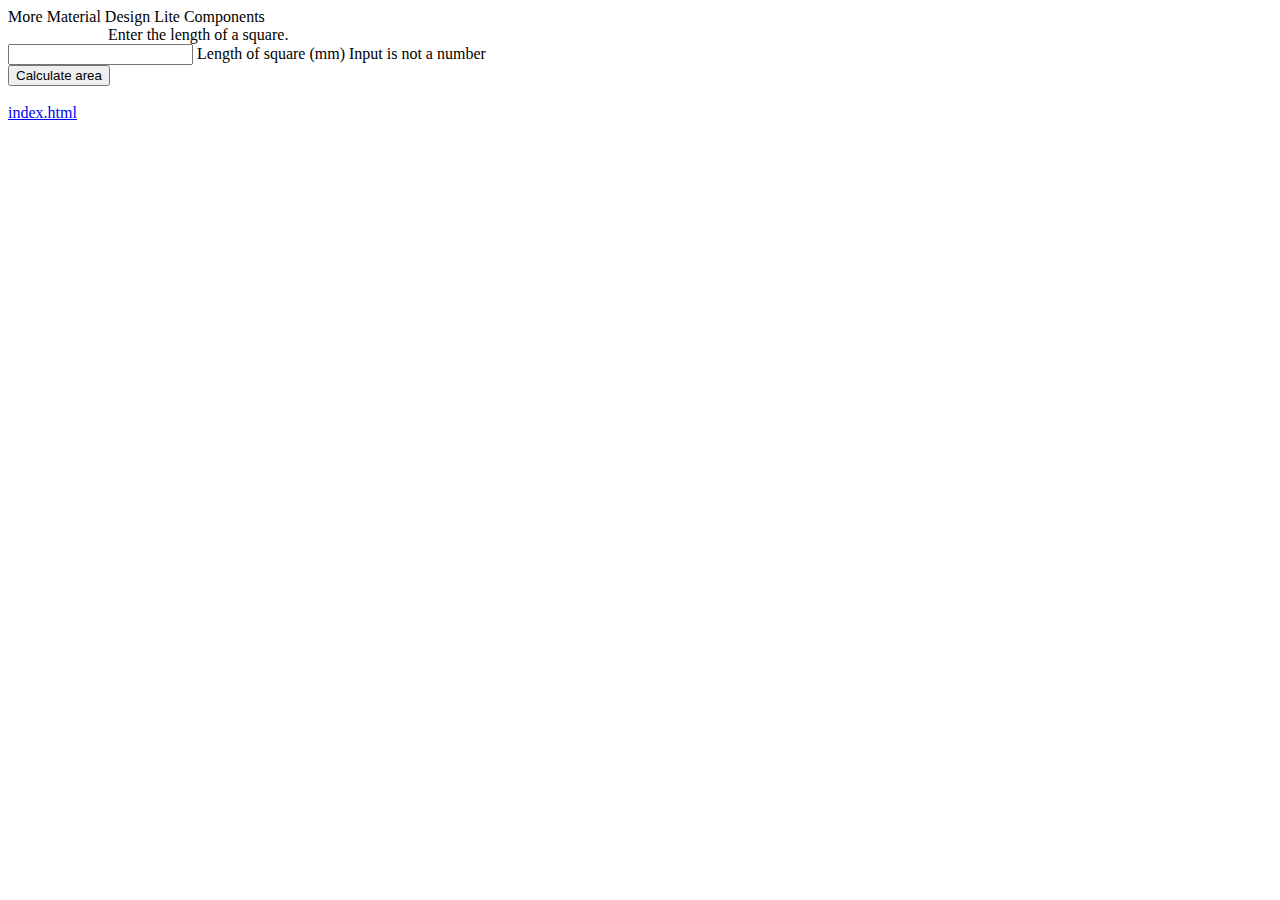
==== index2.html @ a7626c07 "made webpages" ====
<!DOCTYPE html>
<!-- ICS2O-Unit1-05-HTML-MDL -->
<html lang="en-ca">
<head>
  <meta charset="utf-8" />
  <meta name="description" content="My second webpage, with MDL" />
  <meta name="keywords" content="mths, ics2o" />
  <meta name="author" content="Adam" />
  <meta name="viewport" content="width=device-width, initial-scale=1.0" />
  <link rel="stylesheet" href="./css/style2.css" />
  <link rel="stylesheet" href="https://fonts.googleapis.com/icon?family=Material+Icons" />
  <link rel="stylesheet" href="https://code.getmdl.io/1.3.0/material.deep_orange-indigo.min.css" />
  <title>My second webpage, with MDL</title>
</head>
<body>
  <script defer src="https://code.getmdl.io/1.3.0/material.min.js"></script>
  <div class="mdl-layout mdl-js-layout mdl-layout--fixed-header">
    <header class="mdl-layout__header">
      <div class="mdl-layout__header-row">
        <span class="mdl-layout-title">More Material Design Lite Components</span>
      </div>
    </header>
    <main class="mdl-layout__content">
      <div class="page-content" style="padding-left: 100px">
        Enter the length of a square.
      </div>
      <!-- Simple Textfield for integers-->
      <form action="#">
        <div class="mdl-textfield mdl-js-textfield">
          <!-- input pattern attribute -->
          <input class="mdl-textfield__input" type="text" pattern="[0-9]*" id="demo-input" />
          <!-- mdl-textfield__label -->
          <label class="mdl-textfield__label" for="demo-input">Length of square (mm)</label>
          <!-- class "mdl-textfield__error" -->
          <span class="mdl-textfield__error">Input is not a number</span>
        </div>
      </form>
      <!-- Raised button with ripple -->
      <button class="mdl-button mdl-js-button mdl-button--raised mdl-js-ripple-effect mdl-button--accent">
        Calculate area
      </button>
      <br>
      <br>
      <a href="./index.html">index.html</a>
    </main>
  </div>
</body>
</html>
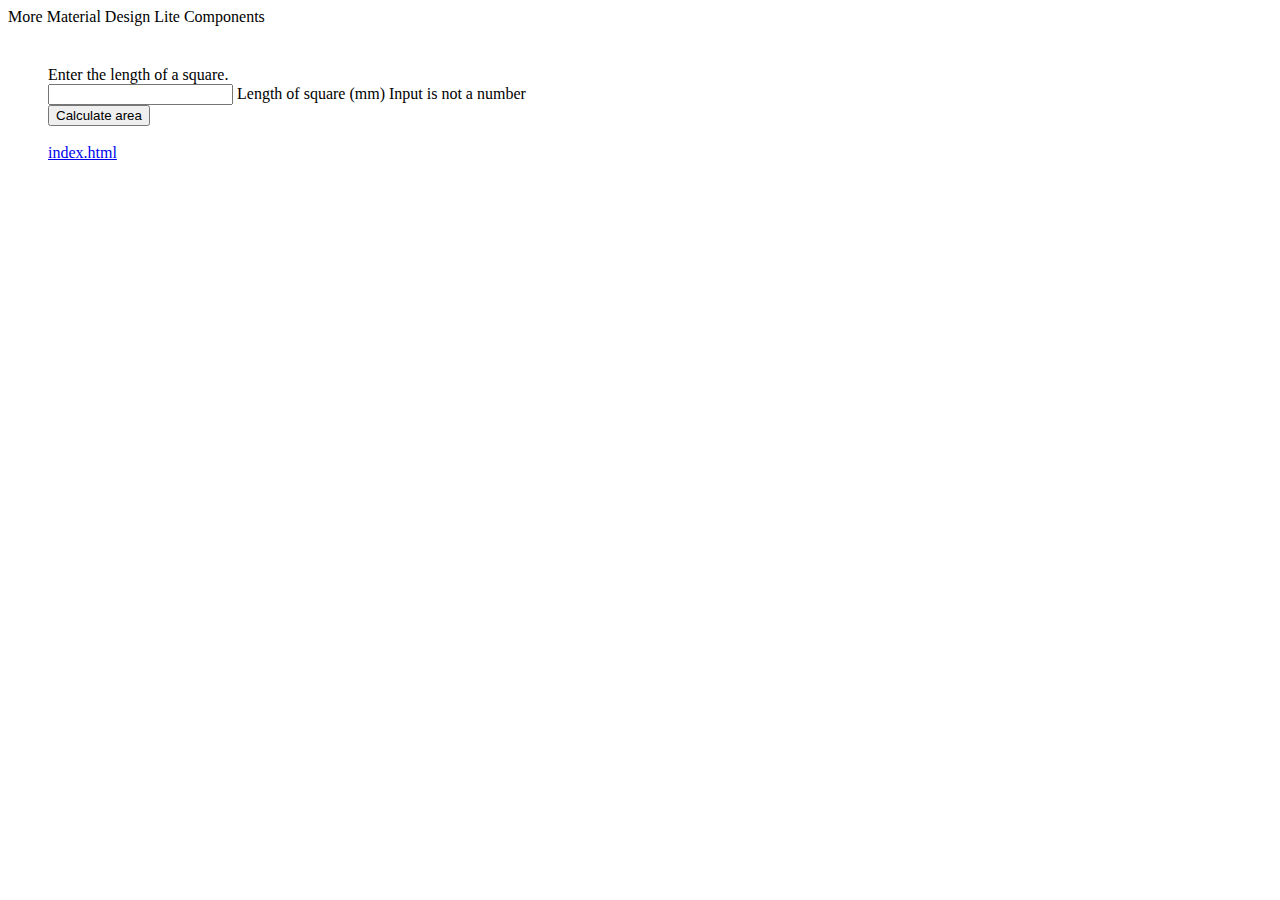
==== commit 89c9fa6c: "idex2 padding change" ====
--- a/index2.html
+++ b/index2.html
@@ -21,7 +21,7 @@
       </div>
     </header>
     <main class="mdl-layout__content">
-      <div class="page-content" style="padding-left: 100px">
+      <div class="page-content">
         Enter the length of a square.
       </div>
       <!-- Simple Textfield for integers-->
--- a/css/style2.css
+++ b/css/style2.css
@@ -0,0 +1,8 @@
+/* Created by: Adam
+* Created on: Feb 2024
+* This file contains the CSS for index.html
+*/
+.mdl-layout__content{
+  padding: 40px;
+
+}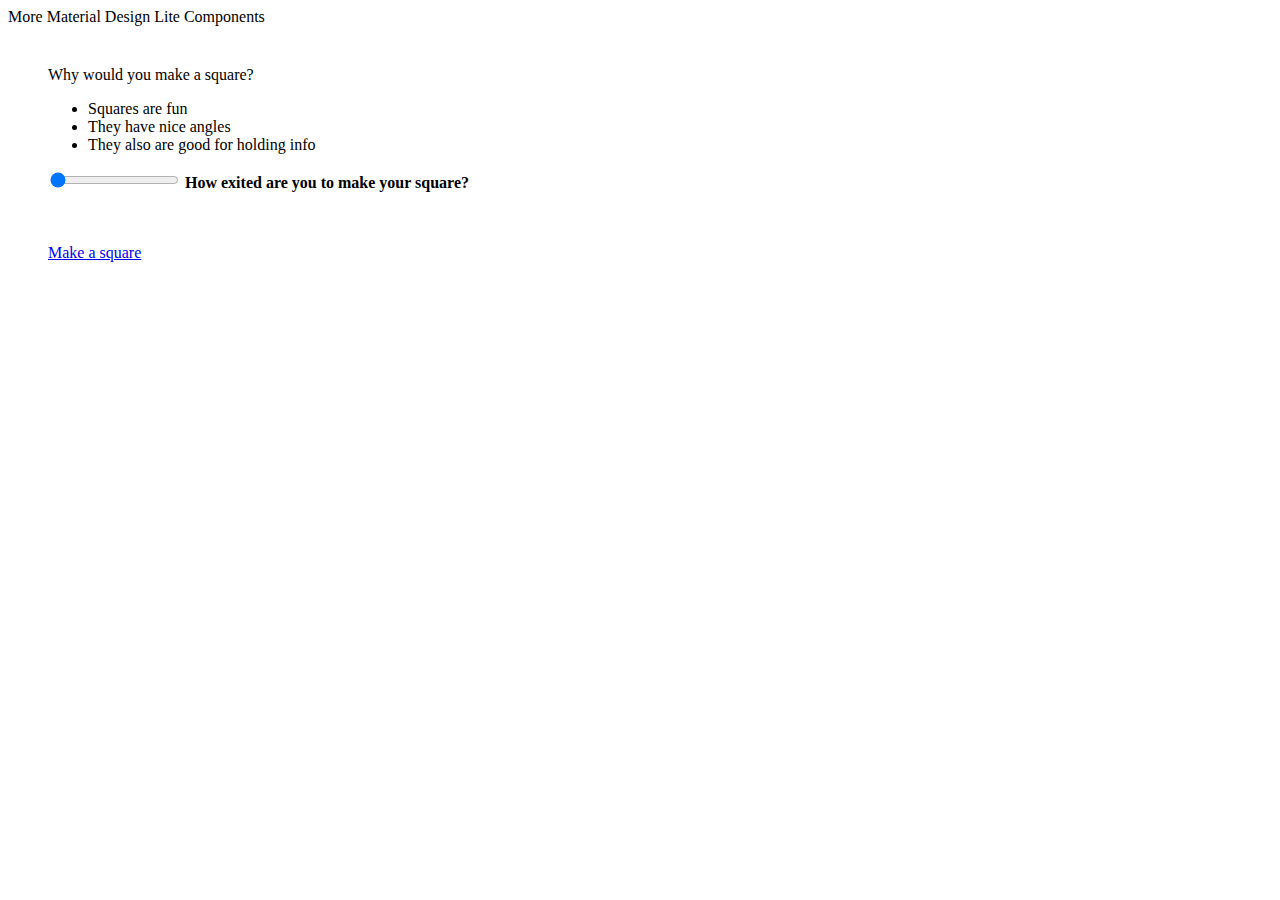
==== commit eddf31d4: "changed links fineshed extra" ====
--- a/index2.html
+++ b/index2.html
@@ -10,11 +10,12 @@
   <link rel="stylesheet" href="./css/style2.css" />
   <link rel="stylesheet" href="https://fonts.googleapis.com/icon?family=Material+Icons" />
   <link rel="stylesheet" href="https://code.getmdl.io/1.3.0/material.deep_orange-indigo.min.css" />
-  <title>My second webpage, with MDL</title>
+  <title>Why make a square</title>
 </head>
 <body>
   <script defer src="https://code.getmdl.io/1.3.0/material.min.js"></script>
   <div class="mdl-layout mdl-js-layout mdl-layout--fixed-header">
+    <!--header-->
     <header class="mdl-layout__header">
       <div class="mdl-layout__header-row">
         <span class="mdl-layout-title">More Material Design Lite Components</span>
@@ -22,26 +23,34 @@
     </header>
     <main class="mdl-layout__content">
       <div class="page-content">
-        Enter the length of a square.
+        Why would you make a square?
       </div>
-      <!-- Simple Textfield for integers-->
-      <form action="#">
-        <div class="mdl-textfield mdl-js-textfield">
-          <!-- input pattern attribute -->
-          <input class="mdl-textfield__input" type="text" pattern="[0-9]*" id="demo-input" />
-          <!-- mdl-textfield__label -->
-          <label class="mdl-textfield__label" for="demo-input">Length of square (mm)</label>
-          <!-- class "mdl-textfield__error" -->
-          <span class="mdl-textfield__error">Input is not a number</span>
-        </div>
-      </form>
-      <!-- Raised button with ripple -->
-      <button class="mdl-button mdl-js-button mdl-button--raised mdl-js-ripple-effect mdl-button--accent">
-        Calculate area
-      </button>
+      <!-- List of reasons to make a square-->
+      <ul class="demo-list-item mdl-list">
+        <li class="mdl-list__item">
+          <span class="mdl-list__item-primary-content">
+            Squares are fun
+          </span>
+        </li>
+        <li class="mdl-list__item">
+          <span class="mdl-list__item-primary-content">
+            They have nice angles
+          </span>
+        </li>
+        <li class="mdl-list__item">
+          <span class="mdl-list__item-primary-content">
+            They also are good for holding info
+          </span>
+        </li>
+      </ul>
+      <!--slider of exitedness-->
+      <p>
+        <input class="mdl-slider mdl-js-slider" type="range" min="0" max="100" value="0" tabindex="0">
+        <b>How exited are you to make your square?</b>
+      </p>
       <br>
       <br>
-      <a href="./index.html">index.html</a>
+      <a href="./index.html">Make a square</a>
     </main>
   </div>
 </body>
--- a/css/style2.css
+++ b/css/style2.css
@@ -4,5 +4,8 @@
 */
 .mdl-layout__content{
   padding: 40px;
+}
 
-}+.demo-list-item {
+  width: 400px;
+}
